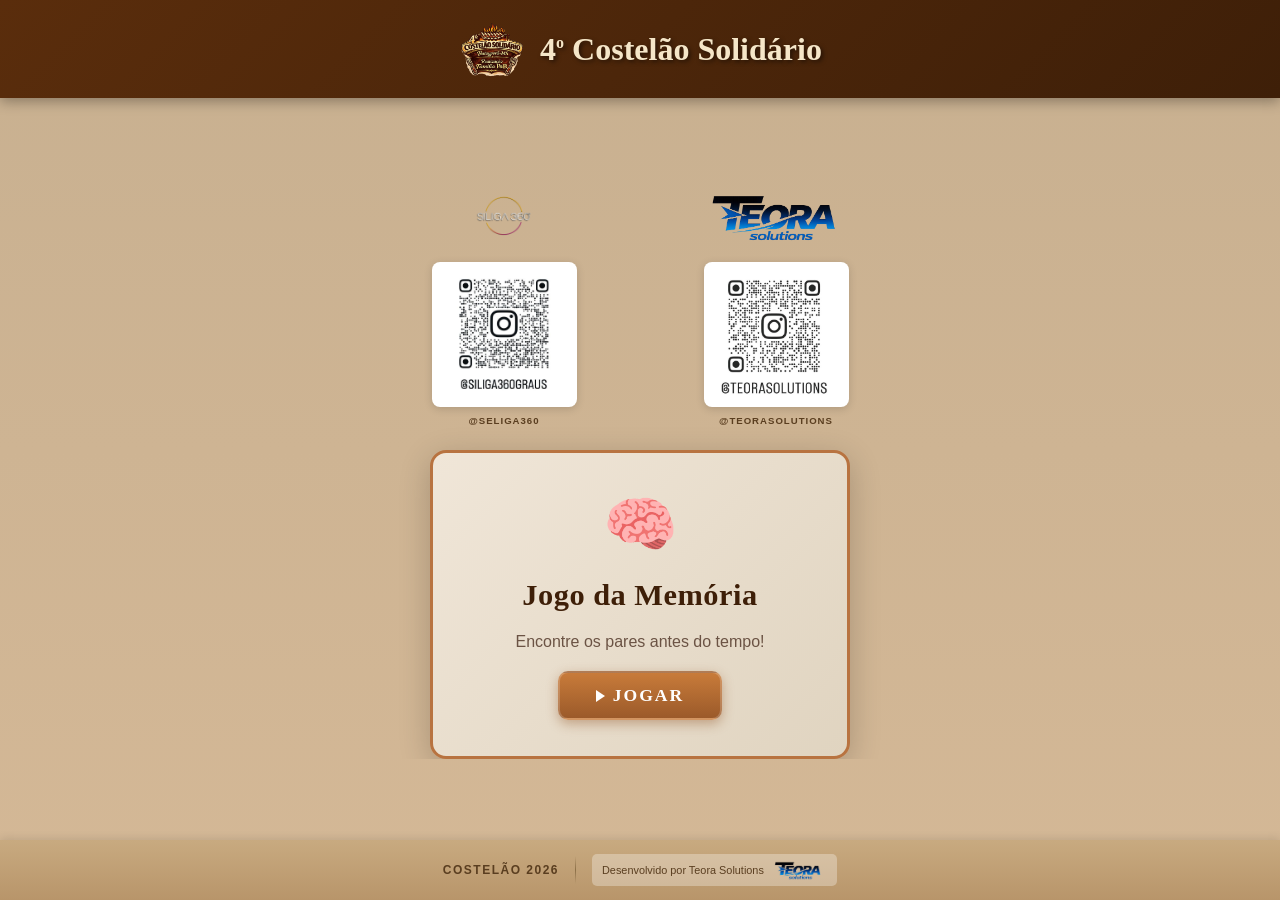
==== index.html @ d31b3a3b "up" ====
<!DOCTYPE html>
<html lang="pt-BR">
<head>
  <meta charset="UTF-8" />
  <meta name="viewport" content="width=device-width, initial-scale=1.0" />
  <meta name="theme-color" content="#5a2d0c" />
  <meta name="description" content="Central de Jogos — 4º Costelão Solidário" />
  <meta name="apple-mobile-web-app-capable" content="yes" />
  <meta name="apple-mobile-web-app-status-bar-style" content="black-translucent" />
  <meta name="apple-mobile-web-app-title" content="Costelão Jogos" />
  <title>4º Costelão Solidário</title>
  <link rel="manifest" href="manifest.json" />
  <link rel="icon" href="icons/icon-192.svg" />
  <link rel="apple-touch-icon" href="icons/icon-192.svg" />

<style>
  * { 
    margin: 0; 
    padding: 0; 
    box-sizing: border-box; 
  }

  html, body { 
    height: 100%; 
    width: 100%;
    overflow: hidden;
    overscroll-behavior: none;
  }

  body {
    font-family: 'Georgia', serif;
    background: linear-gradient(180deg, #c8b090 0%, #d4b896 100%);
    height: 100vh;
    height: 100dvh;
    display: flex;
    flex-direction: column;
    overflow: hidden;
  }

  /* ══════════════════════════════
     HEADER
  ══════════════════════════════ */
  header {
    background: linear-gradient(135deg, #5a2d0c 0%, #3e1f08 100%);
    width: 100%;
    padding: 10px 16px;
    display: flex;
    align-items: center;
    justify-content: center;
    gap: 12px;
    box-shadow: 0 4px 12px rgba(0,0,0,0.3);
    flex-wrap: wrap;
    flex-shrink: 0;
  }

  .header-logo {
    width: 50px;
    height: 50px;
    flex-shrink: 0;
  }

  .header-logo img {
    width: 100%;
    height: 100%;
    object-fit: contain;
  }

  .header-title {
    color: #f5e6c8;
    font-size: 1.4rem;
    font-weight: bold;
    text-align: center;
    text-shadow: 2px 2px 4px rgba(0,0,0,0.5);
  }

  .header-title sup {
    font-size: 0.5em;
    vertical-align: super;
  }

  /* ══════════════════════════════
     MAIN
  ══════════════════════════════ */
  main {
    flex: 1;
    min-height: 0;
    display: flex;
    align-items: center;
    justify-content: center;
    padding: 20px 16px 16px;
    width: 100%;
    overflow: hidden;
  }

  .content-wrapper {
    width: 100%;
    max-width: 400px;
    max-height: 100%;
    display: flex;
    flex-direction: column;
    align-items: center;
    justify-content: center;
    gap: 16px;
    overflow: hidden;
  }

  /* ══════════════════════════════
     APOIADORES - QR CODES
  ══════════════════════════════ */
  .sponsors-section {
    display: grid;
    grid-template-columns: 1fr 1fr;
    gap: 16px;
    width: 100%;
  }

  .sponsor-item {
    display: flex;
    flex-direction: column;
    align-items: center;
    gap: 8px;
  }

  .sponsor-logo-box {
    background: transparent;
    border-radius: 8px;
    display: flex;
    align-items: center;
    justify-content: center;
    width: 100%;
    height: 60px;
    padding: 8px;
  }

  .sponsor-logo-box img {
    max-height: 100%;
    max-width: 100%;
    object-fit: contain;
  }

  .qr-box {
    background: #fff;
    border-radius: 8px;
    padding: 8px;
    display: flex;
    align-items: center;
    justify-content: center;
    width: 100%;
    aspect-ratio: 1 / 1;
    max-width: 120px;
    box-shadow: 0 2px 8px rgba(0,0,0,0.15);
  }

  .qr-box img {
    width: 100%;
    height: 100%;
    object-fit: contain;
  }

  .qr-label {
    font-size: 0.55rem;
    color: #5a3e20;
    text-transform: uppercase;
    font-family: Arial, sans-serif;
    letter-spacing: 1px;
    text-align: center;
    font-weight: bold;
  }

  /* ══════════════════════════════
     GAME CARD
  ══════════════════════════════ */
  .game-card-costelao {
    display: block;
    text-decoration: none;
    width: 100%;
  }

  .game-card-costelao-inner {
    background: linear-gradient(135deg, #f0e6d8 0%, #e0d4c0 100%);
    border: 3px solid #b87340;
    border-radius: 14px;
    padding: 24px 18px;
    display: flex;
    flex-direction: column;
    align-items: center;
    gap: 14px;
    box-shadow: 0 8px 32px rgba(0,0,0,0.2);
    transition: transform 0.3s ease, box-shadow 0.3s ease;
  }

  .game-card-costelao:hover .game-card-costelao-inner {
    transform: translateY(-6px);
    box-shadow: 0 12px 40px rgba(0,0,0,0.3);
  }

  .game-icon-costelao {
    font-size: 48px;
    animation: float 3s ease-in-out infinite;
  }

  @keyframes float {
    0%, 100% { transform: translateY(0); }
    50% { transform: translateY(-8px); }
  }

  .game-name-costelao {
    font-family: 'Georgia', serif;
    font-size: 1.5rem;
    font-weight: bold;
    color: #3e1f08;
    text-align: center;
  }

  .game-desc-costelao {
    font-size: 0.9rem;
    color: #6b5344;
    text-align: center;
    font-family: Arial, sans-serif;
    line-height: 1.3;
  }

  .game-btn-costelao {
    display: inline-flex;
    align-items: center;
    gap: 8px;
    padding: 10px 28px;
    background: linear-gradient(to bottom, #c87b3a, #9b5a2a);
    color: #fff;
    border-radius: 8px;
    font-family: 'Georgia', serif;
    font-size: 1rem;
    font-weight: bold;
    letter-spacing: 2px;
    text-transform: uppercase;
    box-shadow: 0 4px 12px rgba(139, 78, 30, 0.4);
    transition: all 0.2s ease;
    border: 2px solid rgba(255,255,255,0.2);
  }

  .game-btn-costelao:hover {
    background: linear-gradient(to bottom, #d48b4a, #ab6a3a);
    transform: scale(1.05);
  }

  .btn-triangle-small {
    width: 0; 
    height: 0;
    border-top: 6px solid transparent;
    border-bottom: 6px solid transparent;
    border-left: 9px solid #fff;
  }

  /* ══════════════════════════════
     FOOTER
  ══════════════════════════════ */
  footer {
    background: linear-gradient(to bottom, #c8aa80, #b8956a);
    width: 100%;
    padding: 12px 16px;
    display: flex;
    justify-content: center;
    align-items: center;
    box-shadow: 0 -2px 8px rgba(0,0,0,0.1);
    flex-shrink: 0;
  }

  .footer-content {
    display: flex;
    align-items: center;
    gap: 16px;
    flex-wrap: wrap;
    justify-content: center;
  }

  .footer-text {
    font-size: 0.7rem;
    color: #5a3e20;
    font-weight: bold;
    letter-spacing: 1.5px;
    text-transform: uppercase;
    font-family: Arial, sans-serif;
  }

  .footer-divider {
    width: 1px;
    height: 24px;
    background: linear-gradient(to bottom, transparent, #8b6f47, transparent);
  }

  .footer-dev {
    display: flex;
    align-items: center;
    gap: 6px;
    background: rgba(255,255,255,0.3);
    padding: 5px 10px;
    border-radius: 5px;
  }

  .footer-dev span {
    font-size: 0.62rem;
    color: #5a3e20;
    font-family: Arial, sans-serif;
  }

  .footer-dev img {
    height: 18px;
    object-fit: contain;
  }

  /* ══════════════════════════════
     TABLET (601px - 1024px)
  ══════════════════════════════ */
  @media (min-width: 601px) and (max-width: 1024px) {
    header { padding: 12px 24px; }
    .header-logo { width: 60px; height: 60px; }
    .header-title { font-size: 1.8rem; }
    main { padding: 28px 24px; }
    .content-wrapper { max-width: 500px; gap: 24px; }
    .sponsors-section { gap: 20px; }
    .sponsor-logo-box { height: 75px; }
    .qr-box { max-width: 140px; }
    .game-card-costelao-inner { padding: 32px 24px; }
    .game-icon-costelao { font-size: 56px; }
    .game-name-costelao { font-size: 1.8rem; }
    footer { padding: 14px 24px; }
  }

  /* ══════════════════════════════
     DESKTOP (≥ 1025px) - CARD COMPACTO
  ══════════════════════════════ */
  @media (min-width: 1025px) and (max-width: 1919px) {
    header { padding: 14px 40px; }
    .header-logo { width: 70px; height: 70px; }
    .header-title { font-size: 2rem; }
    main { padding: 28px 40px; align-items: center; }
    .content-wrapper { max-width: 520px; gap: 24px; }
    .sponsors-section { gap: 24px; }
    .sponsor-logo-box { height: 75px; }
    .qr-box { max-width: 145px; }
    .qr-label { font-size: 0.6rem; }
    .game-card-costelao { max-width: 420px; margin: 0 auto; }
    .game-card-costelao-inner { padding: 36px 32px; border-radius: 16px; gap: 18px; min-height: 280px; max-height: 320px; }
    .game-icon-costelao { font-size: 60px; }
    .game-name-costelao { font-size: 1.9rem; letter-spacing: 0.5px; }
    .game-desc-costelao { font-size: 1rem; line-height: 1.4; }
    .game-btn-costelao { padding: 12px 36px; font-size: 1.1rem; border-radius: 10px; }
    footer { padding: 14px 40px; }
    .footer-text { font-size: 0.75rem; }
    .footer-divider { height: 28px; }
    .footer-dev span { font-size: 0.68rem; }
    .footer-dev img { height: 22px; }
  }

  /* ══════════════════════════════
     TOTEM / KIOSK 603x1088
  ══════════════════════════════ */
  @media (orientation: portrait) and (min-height: 900px) and (max-width: 1200px) {
    body {
      width: min(100vw, calc(100dvh * 0.5544));
      margin: 0 auto;
    }

    header { padding: clamp(14px, 1.8vh, 22px) clamp(14px, 3vw, 24px); }
    .header-logo { width: clamp(86px, 12vw, 112px); height: clamp(86px, 12vw, 112px); }
    .header-title { font-size: clamp(1.6rem, 2.8vw, 2rem); }

    main {
      padding: clamp(12px, 1.8vh, 20px) clamp(16px, 3vw, 22px);
      align-items: center;
    }

    .content-wrapper {
      max-width: min(90vw, 520px);
      gap: clamp(18px, 2.6vh, 28px);
    }

    .sponsors-section { gap: clamp(12px, 2vw, 18px); width: 100%; }
    .sponsor-item { gap: clamp(8px, 1.2vh, 12px); }
    .sponsor-logo-box {
      height: clamp(96px, 12vh, 140px);
      padding: 12px 14px;
      border-radius: 12px;
    }
    .sponsor-logo-box img { max-height: 100%; max-width: 100%; object-fit: contain; transform: scale(1.08); }
    .qr-box {
      max-width: min(24vw, 140px);
      padding: 10px;
      border-radius: 12px;
      box-shadow: 0 4px 14px rgba(0,0,0,0.16);
    }
    .qr-label { font-size: clamp(0.58rem, 0.95vw, 0.75rem); letter-spacing: 1px; }

    .game-card-costelao {
      max-width: min(82vw, 360px);
      width: 100%;
      margin-top: 0;
    }

    .game-card-costelao-inner {
      padding: clamp(24px, 3.2vh, 34px) clamp(18px, 4vw, 24px);
      min-height: clamp(180px, 24vh, 260px);
      border-radius: 20px;
      border-width: 3px;
      gap: clamp(12px, 1.8vh, 18px);
      box-shadow: 0 14px 38px rgba(0,0,0,0.24);
    }

    .game-icon-costelao { font-size: clamp(52px, 8vw, 72px); }
    .game-name-costelao { font-size: clamp(1.5rem, 3vw, 2rem); }
    .game-desc-costelao { font-size: clamp(0.9rem, 1.4vw, 1rem); }
    .game-btn-costelao {
      padding: clamp(12px, 1.6vh, 16px) clamp(24px, 5vw, 34px);
      font-size: clamp(1rem, 1.6vw, 1.1rem);
      border-radius: 12px;
      letter-spacing: 2px;
    }

    footer { padding: clamp(10px, 1.2vh, 14px) 14px; }
    .footer-text { font-size: clamp(0.68rem, 0.95vw, 0.8rem); letter-spacing: 1.6px; }
    .footer-divider { height: 28px; width: 1px; }
    .footer-dev { padding: 6px 10px; }
    .footer-dev span { font-size: clamp(0.58rem, 0.82vw, 0.68rem); }
    .footer-dev img { height: clamp(16px, 2vh, 22px); }
  }

  /* ══════════════════════════════
     DESKTOP GRANDE (≥ 1920px)
  ══════════════════════════════ */
  @media (min-width: 1920px) {
    header { padding: 18px 80px; }
    .header-logo { width: 90px; height: 90px; }
    .header-title { font-size: 2.8rem; }
    main { padding: 32px 80px; align-items: center; }
    .content-wrapper { max-width: 750px; gap: 24px; }
    .sponsors-section { gap: 24px; }
    .sponsor-logo-box { height: 90px; }
    .qr-box { max-width: 170px; }
    .game-card-costelao { max-width: 520px; margin: 0 auto; }
    .game-card-costelao-inner { padding: 40px 36px; border-radius: 20px; gap: 20px; min-height: 300px; }
    .game-icon-costelao { font-size: 72px; }
    .game-name-costelao { font-size: 2.2rem; }
    .game-desc-costelao { font-size: 1.1rem; }
    .game-btn-costelao { padding: 14px 42px; font-size: 1.2rem; border-radius: 12px; }
    footer { padding: 16px 80px; }
    .footer-text { font-size: 0.85rem; }
    .footer-divider { height: 32px; }
    .footer-dev span { font-size: 0.75rem; }
    .footer-dev img { height: 28px; }
  }
</style>

</head>
<body>

  <!-- HEADER -->
  <header>
    <div class="header-logo">
      <img src="img/logoCostelao.png" alt="Logo Costelão Solidário" />
    </div>
    <div class="header-title">
      4<sup>o</sup> Costelão Solidário
    </div>
  </header>

  <!-- MAIN -->
  <main>
    <div class="content-wrapper">

      <!-- SEÇÃO DE APOIADORES COM QR CODES -->
      <div class="sponsors-section">       
          <!-- SE LIGA 360 -->
          <div class="sponsor-item">
            <div class="sponsor-logo-box logo-360">
              <img src="img/360.PNG" alt="Se Liga 360" />
            </div>
            <div class="qr-box">
              <img src="img/qrsiliga.jpeg" alt="QR Code Instagram Se Liga 360" />
            </div>
            <span class="qr-label">@seliga360</span>
          </div>
            
          <!-- TEORA SOLUTIONS -->
          <div class="sponsor-item">
            <div class="sponsor-logo-box">
              <img src="img/teora.png" alt="Teora Solutions" />
            </div>
            <div class="qr-box">
              <img src="img/qrteora.jpeg" alt="QR Code Instagram Teora Solutions" />
            </div>
            <span class="qr-label">@teorasolutions</span>
          </div>

      </div>

      <!-- CARD DO JOGO -->
      <a href="jogo_da_memoria/index.html" class="game-card-costelao">
        <div class="game-card-costelao-inner">
          <div class="game-icon-costelao">🧠</div>
          <h2 class="game-name-costelao">Jogo da Memória</h2>
          <p class="game-desc-costelao">Encontre os pares antes do tempo!</p>
          <span class="game-btn-costelao">
            <span class="btn-triangle-small"></span>
            Jogar
          </span>
        </div>
      </a>

    </div>
  </main>

  <!-- FOOTER -->
  <footer>
    <div class="footer-content">
      <div class="footer-text">COSTELÃO 2026</div>
      <div class="footer-divider"></div>
      <div class="footer-dev">
        <span>Desenvolvido por Teora Solutions</span>
        <img src="img/teora.png" alt="Teora Solutions" />
      </div>
    </div>
  </footer>

  <script>
    if ('serviceWorker' in navigator) {
      navigator.serviceWorker.register('./service-worker.js')
        .then(r => console.log('[SW] registrado:', r.scope))
        .catch(e => console.warn('[SW] falha:', e));
    }
  </script>
</body>
</html>
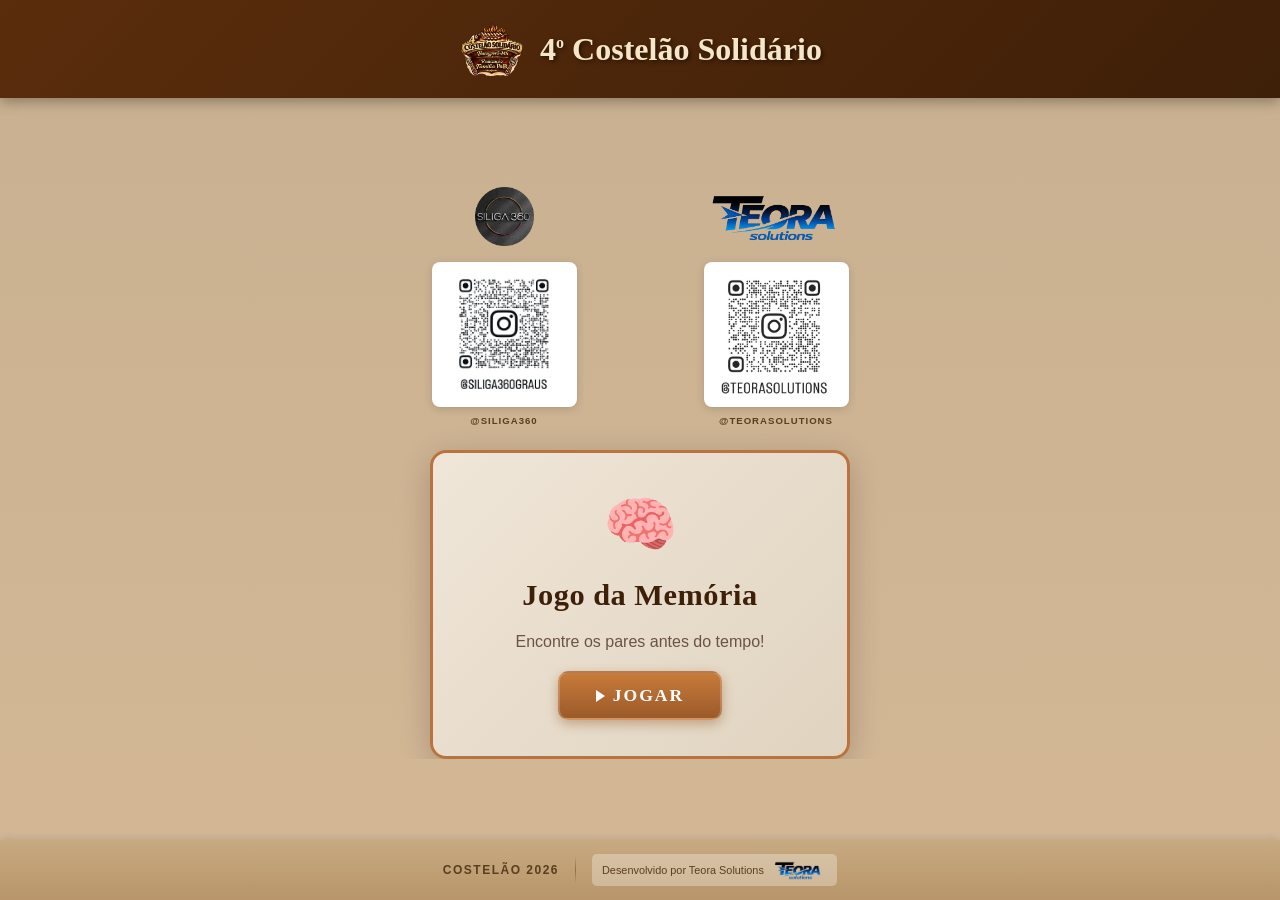
==== commit 8cfab363: "up" ====
--- a/index.html
+++ b/index.html
@@ -477,7 +477,7 @@
             <div class="qr-box">
               <img src="img/qrsiliga.jpeg" alt="QR Code Instagram Se Liga 360" />
             </div>
-            <span class="qr-label">@seliga360</span>
+            <span class="qr-label">@siliga360</span>
           </div>
             
           <!-- TEORA SOLUTIONS -->
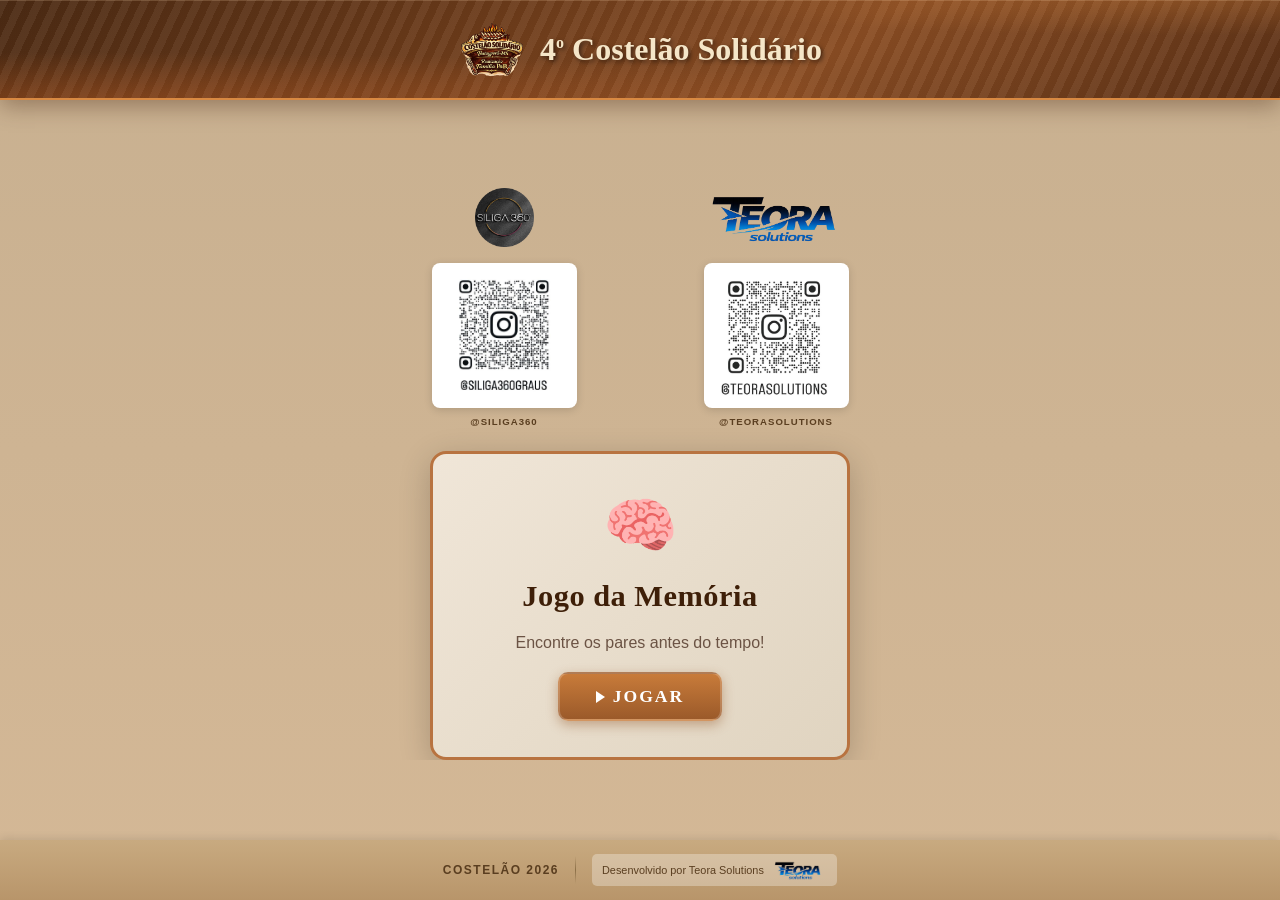
==== commit f59f4161: "up" ====
--- a/index.html
+++ b/index.html
@@ -41,14 +41,19 @@
      HEADER
   ══════════════════════════════ */
   header {
-    background: linear-gradient(135deg, #5a2d0c 0%, #3e1f08 100%);
+    background:
+        radial-gradient(120% 90% at 8% 100%, rgba(255,124,48,0.22) 0%, transparent 52%),
+        radial-gradient(90% 80% at 92% 0%, rgba(255,161,72,0.18) 0%, transparent 45%),
+        repeating-linear-gradient(115deg, rgba(255,255,255,0.05) 0 8px, rgba(0,0,0,0.04) 8px 16px),
+        linear-gradient(145deg, #4b2a13 0%, #6c3b1a 36%, #8a4d23 64%, #5a3016 100%);
+      border-bottom: 2px solid #d88942;
+      box-shadow: 0 6px 22px rgba(63,31,12,0.38), inset 0 1px 0 rgba(255,222,181,0.18);
     width: 100%;
     padding: 10px 16px;
     display: flex;
     align-items: center;
     justify-content: center;
     gap: 12px;
-    box-shadow: 0 4px 12px rgba(0,0,0,0.3);
     flex-wrap: wrap;
     flex-shrink: 0;
   }
@@ -357,8 +362,8 @@
   ══════════════════════════════ */
   @media (orientation: portrait) and (min-height: 900px) and (max-width: 1200px) {
     body {
-      width: min(100vw, calc(100dvh * 0.5544));
-      margin: 0 auto;
+      width: 100vw;
+      margin: 0;
     }
 
     header { padding: clamp(14px, 1.8vh, 22px) clamp(14px, 3vw, 24px); }
@@ -368,23 +373,25 @@
     main {
       padding: clamp(12px, 1.8vh, 20px) clamp(16px, 3vw, 22px);
       align-items: center;
+      justify-content: center;
     }
 
     .content-wrapper {
-      max-width: min(90vw, 520px);
+      max-width: min(92vw, 640px);
       gap: clamp(18px, 2.6vh, 28px);
+      margin: 0 auto;
     }
 
     .sponsors-section { gap: clamp(12px, 2vw, 18px); width: 100%; }
     .sponsor-item { gap: clamp(8px, 1.2vh, 12px); }
     .sponsor-logo-box {
-      height: clamp(96px, 12vh, 140px);
+      height: clamp(100px, 14vh, 160px);
       padding: 12px 14px;
       border-radius: 12px;
     }
     .sponsor-logo-box img { max-height: 100%; max-width: 100%; object-fit: contain; transform: scale(1.08); }
     .qr-box {
-      max-width: min(24vw, 140px);
+      max-width: min(26vw, 160px);
       padding: 10px;
       border-radius: 12px;
       box-shadow: 0 4px 14px rgba(0,0,0,0.16);
@@ -392,7 +399,7 @@
     .qr-label { font-size: clamp(0.58rem, 0.95vw, 0.75rem); letter-spacing: 1px; }
 
     .game-card-costelao {
-      max-width: min(82vw, 360px);
+      max-width: min(84vw, 420px);
       width: 100%;
       margin-top: 0;
     }
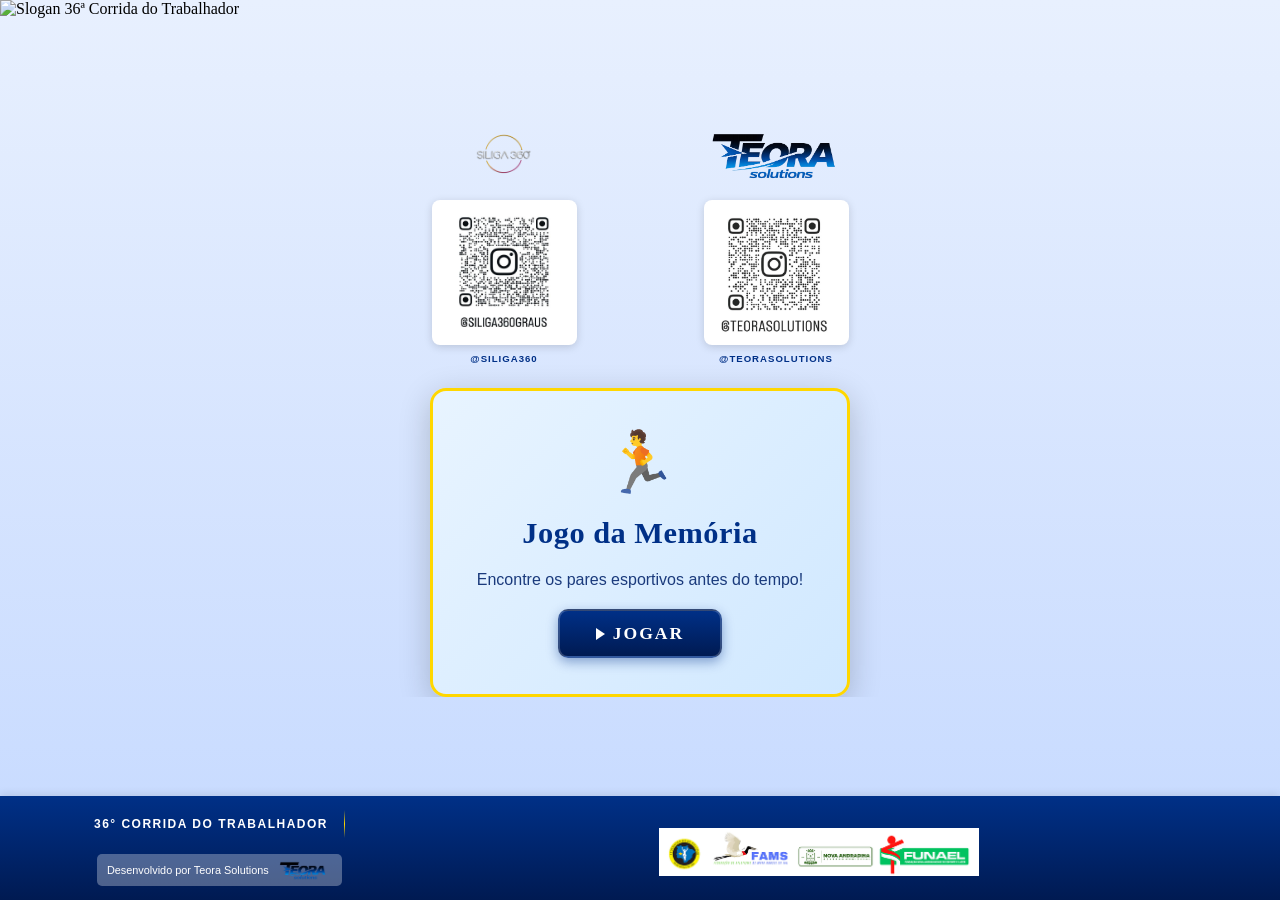
==== commit aab8008b: "delete lixo" ====
--- a/index.html
+++ b/index.html
@@ -3,15 +3,15 @@
 <head>
   <meta charset="UTF-8" />
   <meta name="viewport" content="width=device-width, initial-scale=1.0" />
-  <meta name="theme-color" content="#5a2d0c" />
-  <meta name="description" content="Central de Jogos — 4º Costelão Solidário" />
+  <meta name="theme-color" content="#003087" />
+  <meta name="description" content="Central de Jogos — 36° Corrida do Trabalhador" />
   <meta name="apple-mobile-web-app-capable" content="yes" />
   <meta name="apple-mobile-web-app-status-bar-style" content="black-translucent" />
-  <meta name="apple-mobile-web-app-title" content="Costelão Jogos" />
-  <title>4º Costelão Solidário</title>
+  <meta name="apple-mobile-web-app-title" content="Corrida do Trabalhador" />
+  <title>36° Corrida do Trabalhador</title>
   <link rel="manifest" href="manifest.json" />
-  <link rel="icon" href="icons/icon-192.svg" />
-  <link rel="apple-touch-icon" href="icons/icon-192.svg" />
+  <link rel="icon" href="https://res.cloudinary.com/dg9cpkold/image/upload/v1777570209/imagem_2026-04-30_133006103_vefb8m.png" />
+  <link rel="apple-touch-icon" href="https://res.cloudinary.com/dg9cpkold/image/upload/v1777570209/imagem_2026-04-30_133006103_vefb8m.png" />
 
 <style>
   * { 
@@ -29,7 +29,7 @@
 
   body {
     font-family: 'Georgia', serif;
-    background: linear-gradient(180deg, #c8b090 0%, #d4b896 100%);
+    background: linear-gradient(180deg, #e8f0fe 0%, #c5d9ff 100%);
     height: 100vh;
     height: 100dvh;
     display: flex;
@@ -41,21 +41,39 @@
      HEADER
   ══════════════════════════════ */
   header {
-    background:
-        radial-gradient(120% 90% at 8% 100%, rgba(255,124,48,0.22) 0%, transparent 52%),
-        radial-gradient(90% 80% at 92% 0%, rgba(255,161,72,0.18) 0%, transparent 45%),
-        repeating-linear-gradient(115deg, rgba(255,255,255,0.05) 0 8px, rgba(0,0,0,0.04) 8px 16px),
-        linear-gradient(145deg, #4b2a13 0%, #6c3b1a 36%, #8a4d23 64%, #5a3016 100%);
-      border-bottom: 2px solid #d88942;
-      box-shadow: 0 6px 22px rgba(63,31,12,0.38), inset 0 1px 0 rgba(255,222,181,0.18);
+    background: linear-gradient(135deg, #003087 0%, #001a52 100%);
     width: 100%;
     padding: 10px 16px;
     display: flex;
     align-items: center;
     justify-content: center;
     gap: 12px;
+    box-shadow: 0 4px 12px rgba(0,0,0,0.3);
     flex-wrap: wrap;
     flex-shrink: 0;
+  }
+
+  /* ══════════════════════════════
+     NAVBAR SLOGAN CORRIDA
+  ══════════════════════════════ */
+  .navbar-corrida {
+    width: 100%;
+    background: #001a52;
+    display: flex;
+    align-items: center;
+    justify-content: center;
+    overflow: hidden;
+    flex-shrink: 0;
+    max-height: 64px;
+    box-shadow: 0 2px 6px rgba(0,0,0,0.4);
+  }
+
+  .navbar-corrida img {
+    width: 100%;
+    max-height: 64px;
+    object-fit: cover;
+    object-position: center;
+    display: block;
   }
 
   .header-logo {
@@ -71,7 +89,7 @@
   }
 
   .header-title {
-    color: #f5e6c8;
+    color: #ffffff;
     font-size: 1.4rem;
     font-weight: bold;
     text-align: center;
@@ -164,7 +182,7 @@
 
   .qr-label {
     font-size: 0.55rem;
-    color: #5a3e20;
+    color: #003087;
     text-transform: uppercase;
     font-family: Arial, sans-serif;
     letter-spacing: 1px;
@@ -182,8 +200,8 @@
   }
 
   .game-card-costelao-inner {
-    background: linear-gradient(135deg, #f0e6d8 0%, #e0d4c0 100%);
-    border: 3px solid #b87340;
+    background: linear-gradient(135deg, #e8f4ff 0%, #d0e8ff 100%);
+    border: 3px solid #FFD700;
     border-radius: 14px;
     padding: 24px 18px;
     display: flex;
@@ -213,13 +231,13 @@
     font-family: 'Georgia', serif;
     font-size: 1.5rem;
     font-weight: bold;
-    color: #3e1f08;
+    color: #003087;
     text-align: center;
   }
 
   .game-desc-costelao {
     font-size: 0.9rem;
-    color: #6b5344;
+    color: #1a3a7c;
     text-align: center;
     font-family: Arial, sans-serif;
     line-height: 1.3;
@@ -230,7 +248,7 @@
     align-items: center;
     gap: 8px;
     padding: 10px 28px;
-    background: linear-gradient(to bottom, #c87b3a, #9b5a2a);
+    background: linear-gradient(to bottom, #003087, #001a52);
     color: #fff;
     border-radius: 8px;
     font-family: 'Georgia', serif;
@@ -238,13 +256,14 @@
     font-weight: bold;
     letter-spacing: 2px;
     text-transform: uppercase;
-    box-shadow: 0 4px 12px rgba(139, 78, 30, 0.4);
+    box-shadow: 0 4px 12px rgba(0, 48, 135, 0.4);
     transition: all 0.2s ease;
     border: 2px solid rgba(255,255,255,0.2);
   }
 
   .game-btn-costelao:hover {
-    background: linear-gradient(to bottom, #d48b4a, #ab6a3a);
+    background: linear-gradient(to bottom, #FFD700, #e6c200);
+    color: #003087;
     transform: scale(1.05);
   }
 
@@ -260,7 +279,7 @@
      FOOTER
   ══════════════════════════════ */
   footer {
-    background: linear-gradient(to bottom, #c8aa80, #b8956a);
+    background: linear-gradient(to bottom, #003087, #001a52);
     width: 100%;
     padding: 12px 16px;
     display: flex;
@@ -280,7 +299,7 @@
 
   .footer-text {
     font-size: 0.7rem;
-    color: #5a3e20;
+    color: #ffffff;
     font-weight: bold;
     letter-spacing: 1.5px;
     text-transform: uppercase;
@@ -290,7 +309,7 @@
   .footer-divider {
     width: 1px;
     height: 24px;
-    background: linear-gradient(to bottom, transparent, #8b6f47, transparent);
+    background: linear-gradient(to bottom, transparent, #FFD700, transparent);
   }
 
   .footer-dev {
@@ -304,7 +323,7 @@
 
   .footer-dev span {
     font-size: 0.62rem;
-    color: #5a3e20;
+    color: #ffffff;
     font-family: Arial, sans-serif;
   }
 
@@ -362,7 +381,7 @@
   ══════════════════════════════ */
   @media (orientation: portrait) and (min-height: 900px) and (max-width: 1200px) {
     body {
-      width: 100vw;
+      width: 100%;
       margin: 0;
     }
 
@@ -373,25 +392,23 @@
     main {
       padding: clamp(12px, 1.8vh, 20px) clamp(16px, 3vw, 22px);
       align-items: center;
-      justify-content: center;
     }
 
     .content-wrapper {
-      max-width: min(92vw, 640px);
+      max-width: min(90vw, 520px);
       gap: clamp(18px, 2.6vh, 28px);
-      margin: 0 auto;
     }
 
     .sponsors-section { gap: clamp(12px, 2vw, 18px); width: 100%; }
     .sponsor-item { gap: clamp(8px, 1.2vh, 12px); }
     .sponsor-logo-box {
-      height: clamp(100px, 14vh, 160px);
+      height: clamp(96px, 12vh, 140px);
       padding: 12px 14px;
       border-radius: 12px;
     }
     .sponsor-logo-box img { max-height: 100%; max-width: 100%; object-fit: contain; transform: scale(1.08); }
     .qr-box {
-      max-width: min(26vw, 160px);
+      max-width: min(24vw, 140px);
       padding: 10px;
       border-radius: 12px;
       box-shadow: 0 4px 14px rgba(0,0,0,0.16);
@@ -399,7 +416,7 @@
     .qr-label { font-size: clamp(0.58rem, 0.95vw, 0.75rem); letter-spacing: 1px; }
 
     .game-card-costelao {
-      max-width: min(84vw, 420px);
+      max-width: min(82vw, 360px);
       width: 100%;
       margin-top: 0;
     }
@@ -460,15 +477,7 @@
 </head>
 <body>
 
-  <!-- HEADER -->
-  <header>
-    <div class="header-logo">
-      <img src="img/logoCostelao.png" alt="Logo Costelão Solidário" />
-    </div>
-    <div class="header-title">
-      4<sup>o</sup> Costelão Solidário
-    </div>
-  </header>
+  <img src="https://res.cloudinary.com/dg9cpkold/image/upload/v1777570346/ARTE_CORRIDA_u7t9id.jpg" alt="Slogan 36ª Corrida do Trabalhador" style="width:100%;display:block;" />
 
   <!-- MAIN -->
   <main>
@@ -503,9 +512,9 @@
       <!-- CARD DO JOGO -->
       <a href="jogo_da_memoria/index.html" class="game-card-costelao">
         <div class="game-card-costelao-inner">
-          <div class="game-icon-costelao">🧠</div>
+          <div class="game-icon-costelao">🏃</div>
           <h2 class="game-name-costelao">Jogo da Memória</h2>
-          <p class="game-desc-costelao">Encontre os pares antes do tempo!</p>
+          <p class="game-desc-costelao">Encontre os pares esportivos antes do tempo!</p>
           <span class="game-btn-costelao">
             <span class="btn-triangle-small"></span>
             Jogar
@@ -519,13 +528,16 @@
   <!-- FOOTER -->
   <footer>
     <div class="footer-content">
-      <div class="footer-text">COSTELÃO 2026</div>
+      <div class="footer-text">36° CORRIDA DO TRABALHADOR</div>
       <div class="footer-divider"></div>
       <div class="footer-dev">
         <span>Desenvolvido por Teora Solutions</span>
         <img src="img/teora.png" alt="Teora Solutions" />
       </div>
     </div>
+    <div style="width:100%;display:flex;justify-content:center;margin-top:8px;">
+      <img src="img/ARTE CORRIDA.png" alt="Arte Corrida" style="max-width:320px;width:100%;height:auto;object-fit:contain;" />
+    </div>
   </footer>
 
   <script>
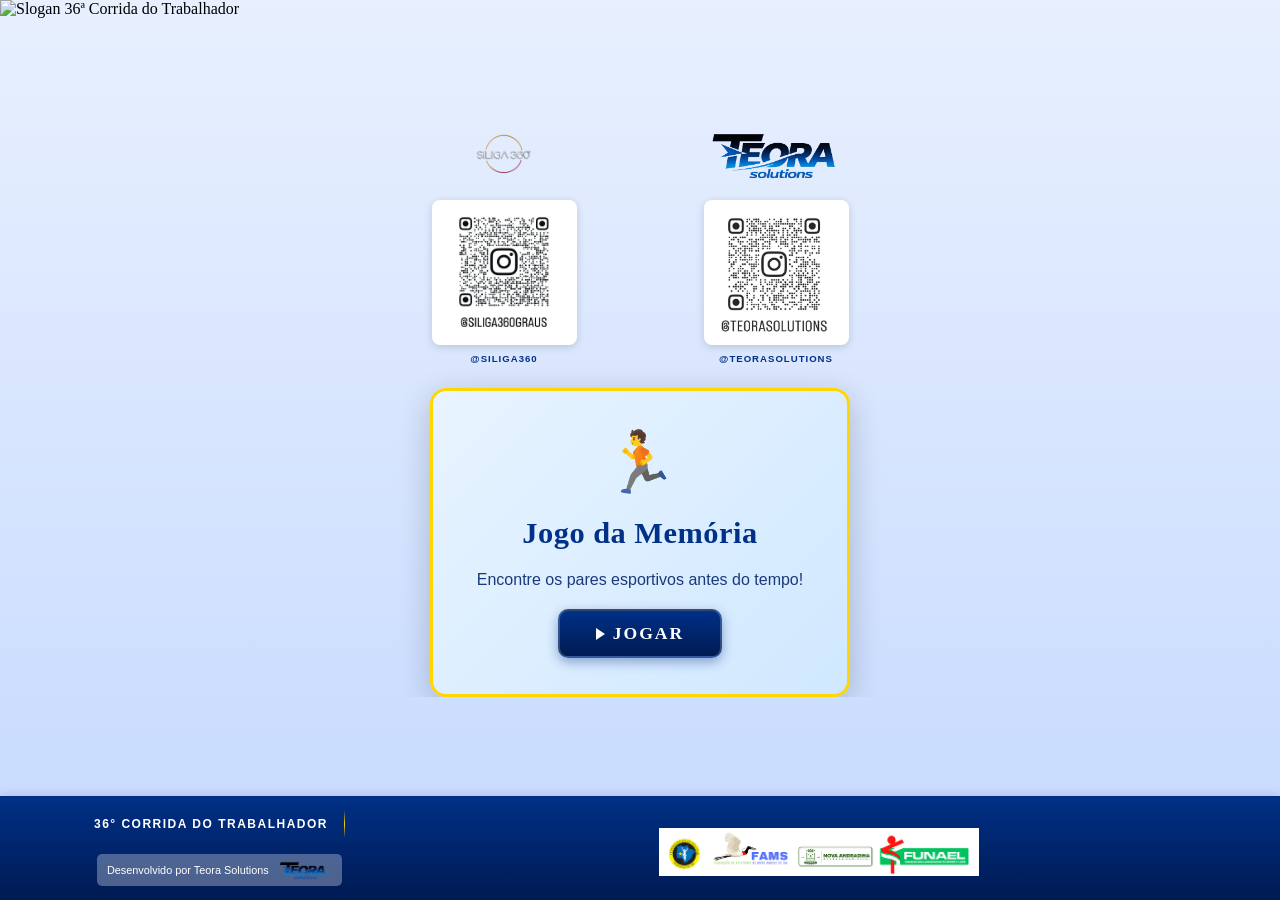
==== commit 7b0a6463: "up" ====
--- a/index.html
+++ b/index.html
@@ -30,8 +30,8 @@
   body {
     font-family: 'Georgia', serif;
     background: linear-gradient(180deg, #e8f0fe 0%, #c5d9ff 100%);
-    height: 100vh;
-    height: 100dvh;
+    position: fixed;
+    inset: 0;
     display: flex;
     flex-direction: column;
     overflow: hidden;
@@ -477,7 +477,7 @@
 </head>
 <body>
 
-  <img src="https://res.cloudinary.com/dg9cpkold/image/upload/v1777570346/ARTE_CORRIDA_u7t9id.jpg" alt="Slogan 36ª Corrida do Trabalhador" style="width:100%;display:block;" />
+  <img src="https://res.cloudinary.com/dg9cpkold/image/upload/v1777570346/ARTE_CORRIDA_u7t9id.jpg" alt="Slogan 36ª Corrida do Trabalhador" style="width:100%;display:block;flex-shrink:0;" />
 
   <!-- MAIN -->
   <main>
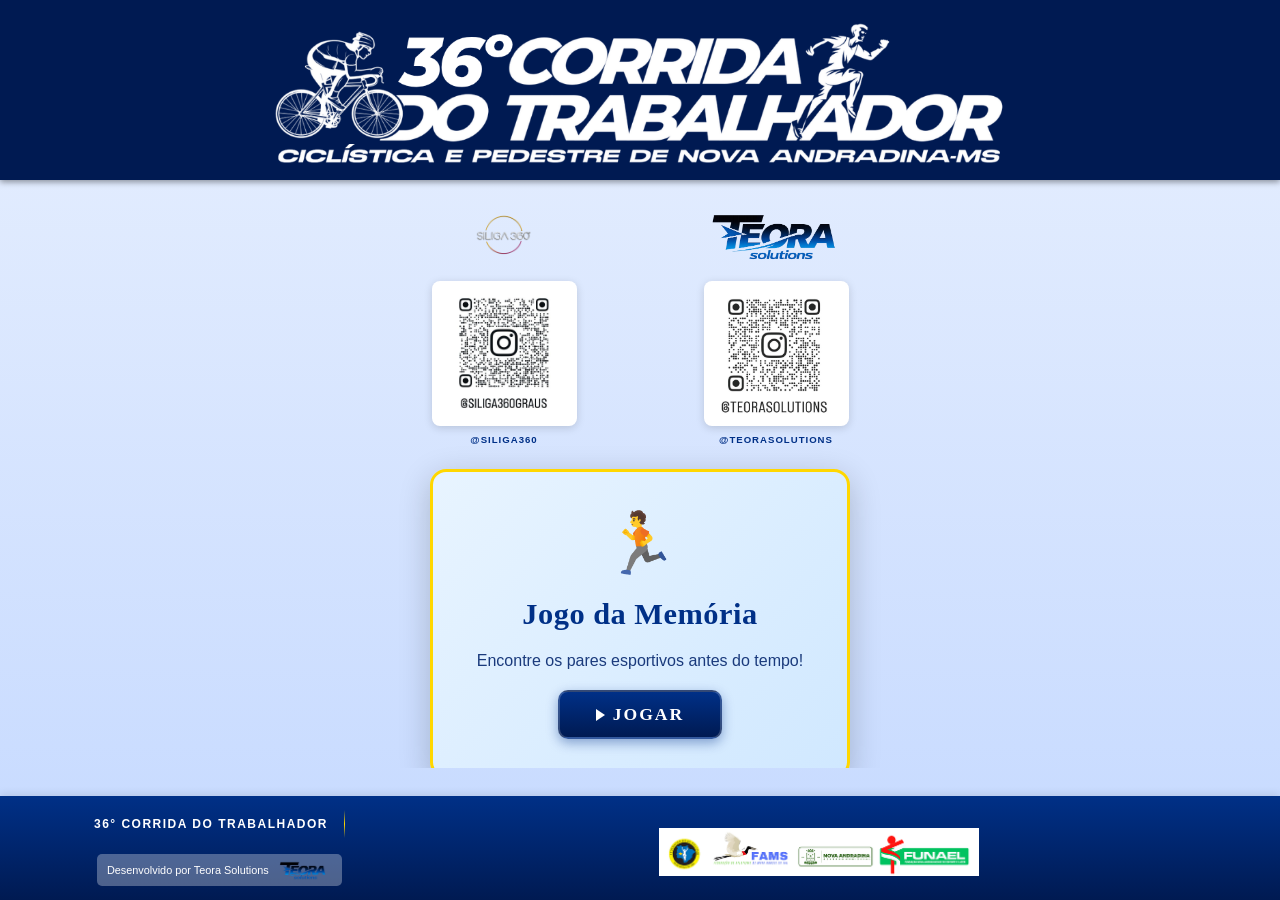
==== commit 37563e7b: "up" ====
--- a/index.html
+++ b/index.html
@@ -64,15 +64,14 @@
     justify-content: center;
     overflow: hidden;
     flex-shrink: 0;
-    max-height: 64px;
+    max-height: 180px;
     box-shadow: 0 2px 6px rgba(0,0,0,0.4);
   }
 
   .navbar-corrida img {
     width: 100%;
-    max-height: 64px;
-    object-fit: cover;
-    object-position: center;
+    max-height: 180px;
+    object-fit: contain;
     display: block;
   }
 
@@ -477,7 +476,9 @@
 </head>
 <body>
 
-  <img src="https://res.cloudinary.com/dg9cpkold/image/upload/v1777570346/ARTE_CORRIDA_u7t9id.jpg" alt="Slogan 36ª Corrida do Trabalhador" style="width:100%;display:block;flex-shrink:0;" />
+  <div class="navbar-corrida">
+    <img src="img/ARTE CORRIDA_20260430_134648_0000.png" alt="Slogan 36ª Corrida do Trabalhador" />
+  </div>
 
   <!-- MAIN -->
   <main>
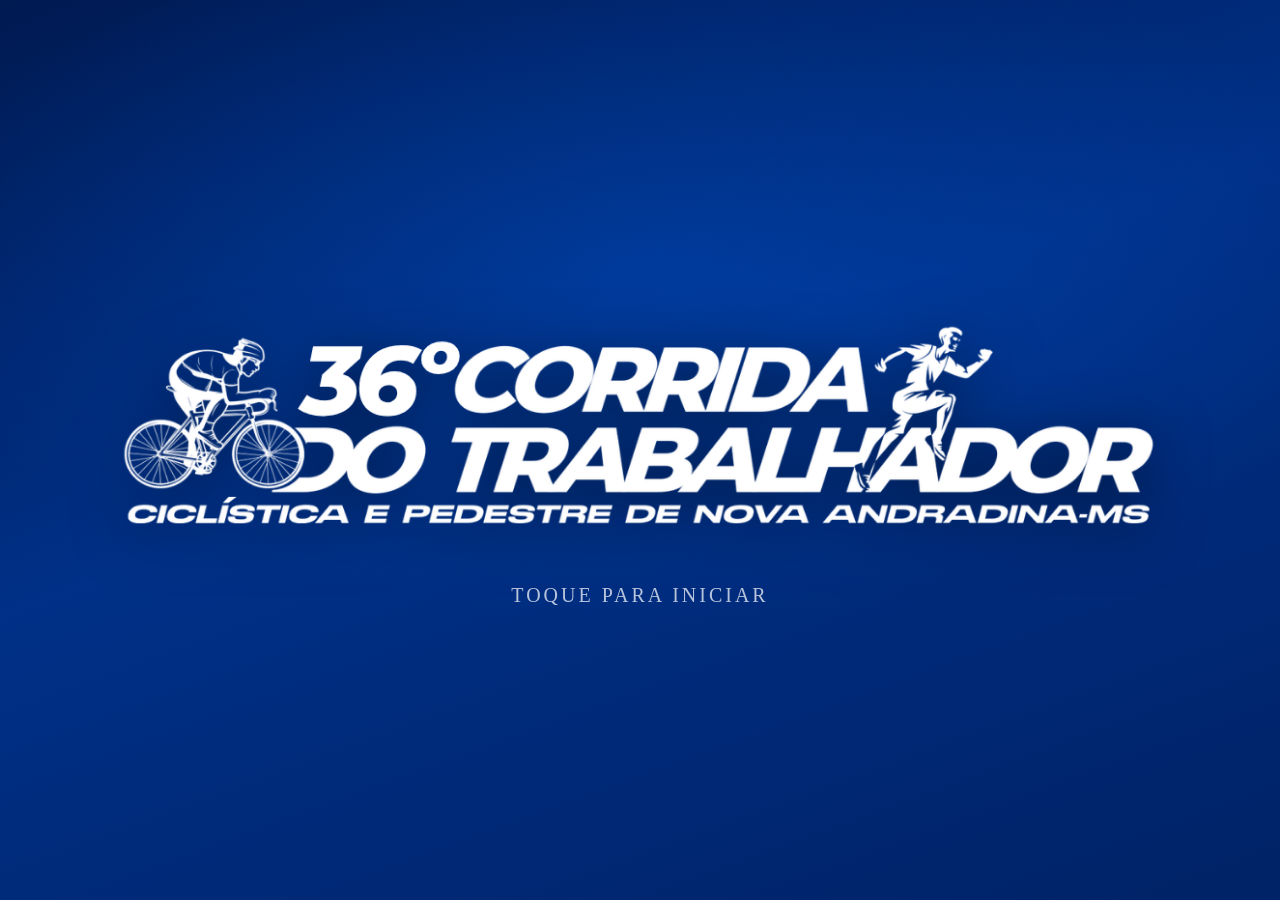
==== commit 9b08d178: "up final" ====
--- a/index.html
+++ b/index.html
@@ -2,7 +2,7 @@
 <html lang="pt-BR">
 <head>
   <meta charset="UTF-8" />
-  <meta name="viewport" content="width=device-width, initial-scale=1.0" />
+  <meta name="viewport" content="width=device-width, initial-scale=1.0, user-scalable=no" />
   <meta name="theme-color" content="#003087" />
   <meta name="description" content="Central de Jogos — 36° Corrida do Trabalhador" />
   <meta name="apple-mobile-web-app-capable" content="yes" />
@@ -35,6 +35,45 @@
     display: flex;
     flex-direction: column;
     overflow: hidden;
+  }
+
+  /* ══════════════════════════════
+     SPLASH FULLSCREEN
+  ══════════════════════════════ */
+  #splash {
+    position: fixed;
+    inset: 0;
+    z-index: 9999;
+    background:
+      radial-gradient(ellipse 90% 60% at 50% 30%, rgba(0,82,204,0.38) 0%, transparent 65%),
+      linear-gradient(160deg, #001a52 0%, #003087 45%, #002266 100%);
+    display: flex;
+    flex-direction: column;
+    align-items: center;
+    justify-content: center;
+    gap: clamp(20px, 4vh, 44px);
+    cursor: pointer;
+    touch-action: manipulation;
+    transition: opacity 0.35s ease;
+    user-select: none;
+  }
+  #splash img {
+    max-height: 42vh;
+    max-width: 82vw;
+    object-fit: contain;
+    filter: drop-shadow(0 8px 28px rgba(0,0,0,0.5));
+  }
+  #splash-hint {
+    color: rgba(255,255,255,0.72);
+    font-size: clamp(14px, 2.5vw, 20px);
+    letter-spacing: 3px;
+    text-transform: uppercase;
+    font-family: 'Georgia', serif;
+    animation: splash-pulse 1.6s ease-in-out infinite;
+  }
+  @keyframes splash-pulse {
+    0%, 100% { opacity: 1; transform: scale(1); }
+    50%       { opacity: 0.55; transform: scale(1.05); }
   }
 
   /* ══════════════════════════════
@@ -475,6 +514,11 @@
 
 </head>
 <body>
+
+  <div id="splash">
+    <img src="img/ARTE CORRIDA_20260430_134648_0000.png" alt="36ª Corrida do Trabalhador" />
+    <span id="splash-hint">Toque para iniciar</span>
+  </div>
 
   <div class="navbar-corrida">
     <img src="img/ARTE CORRIDA_20260430_134648_0000.png" alt="Slogan 36ª Corrida do Trabalhador" />
@@ -547,6 +591,36 @@
         .then(r => console.log('[SW] registrado:', r.scope))
         .catch(e => console.warn('[SW] falha:', e));
     }
+
+    function requestFullscreen() {
+      const el = document.documentElement;
+      const req = el.requestFullscreen
+        || el.webkitRequestFullscreen
+        || el.mozRequestFullScreen
+        || el.msRequestFullscreen;
+      if (req) req.call(el).catch(() => {});
+    }
+
+    (function () {
+      const splash = document.getElementById('splash');
+      function dismiss(e) {
+        e.preventDefault();
+        requestFullscreen();
+        splash.style.opacity = '0';
+        setTimeout(() => splash.remove(), 360);
+        splash.removeEventListener('click',      dismiss);
+        splash.removeEventListener('touchstart', dismiss);
+      }
+      splash.addEventListener('click',      dismiss);
+      splash.addEventListener('touchstart', dismiss, { passive: false });
+    })();
+
+    document.addEventListener('fullscreenchange', () => {
+      if (!document.fullscreenElement) {
+        document.addEventListener('click',      requestFullscreen, { once: true });
+        document.addEventListener('touchstart', requestFullscreen, { once: true, passive: true });
+      }
+    });
   </script>
 </body>
 </html>
